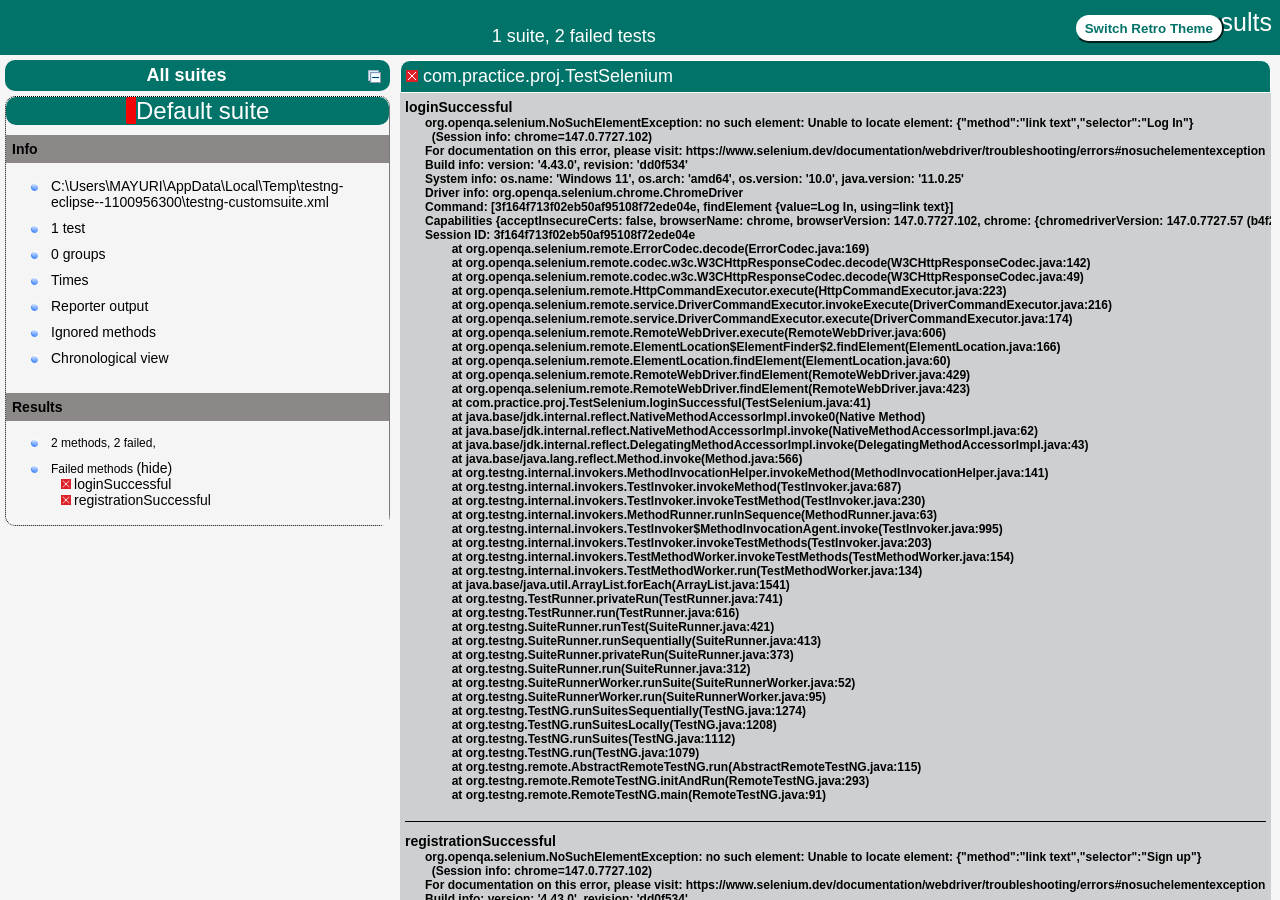
==== SeleniumPrac/test-output/index.html @ b0e1322b "first commit" ====
<!DOCTYPE html>

<html>
  <head>
  <meta charset='utf-8'>
  <title>TestNG reports</title>

    <link type="text/css" href="testng-reports1.css" rel="stylesheet" id="ultra" />
    <link type="text/css" href="testng-reports.css" rel="stylesheet" id="retro" disabled="false"/>
    <script type="text/javascript" src="jquery-3.6.0.min.js"></script>
    <script type="text/javascript" src="testng-reports.js"></script>
    <script type="text/javascript" src="https://www.google.com/jsapi"></script>
    <script type='text/javascript'>
      google.load('visualization', '1', {packages:['table']});
      google.setOnLoadCallback(drawTable);
      var suiteTableInitFunctions = new Array();
      var suiteTableData = new Array();
    </script>
    <!--
      <script type="text/javascript" src="jquery-ui/js/jquery-ui-1.8.16.custom.min.js"></script>
     -->
  </head>

  <body>    <div class="top-banner-root">
      <span class="top-banner-title-font">Test results</span>
      <button id="button" class="button">Switch Retro Theme</button> <!-- button -->
      <br/>
      <span class="top-banner-font-1">1 suite, 2 failed tests</span>
    </div> <!-- top-banner-root -->
    <div class="navigator-root">
      <div class="navigator-suite-header">
        <span>All suites</span>
        <a href="#" title="Collapse/expand all the suites" class="collapse-all-link">
          <img src="collapseall.gif" class="collapse-all-icon">
          </img> <!-- collapse-all-icon -->
        </a> <!-- collapse-all-link -->
      </div> <!-- navigator-suite-header -->
      <div class="suite">
        <div class="rounded-window">
          <div class="suite-header light-rounded-window-top">
            <a href="#" panel-name="suite-Default_suite" class="navigator-link">
              <span class="suite-name border-failed">Default suite</span>
            </a> <!-- navigator-link -->
          </div> <!-- suite-header light-rounded-window-top -->
          <div class="navigator-suite-content">
            <div class="suite-section-title">
              <span>Info</span>
            </div> <!-- suite-section-title -->
            <div class="suite-section-content">
              <ul>
                <li>
                  <a href="#" panel-name="test-xml-Default_suite" class="navigator-link ">
                    <span>C:\Users\MAYURI\AppData\Local\Temp\testng-eclipse--1100956300\testng-customsuite.xml</span>
                  </a> <!-- navigator-link  -->
                </li>
                <li>
                  <a href="#" panel-name="testlist-Default_suite" class="navigator-link ">
                    <span class="test-stats">1 test</span>
                  </a> <!-- navigator-link  -->
                </li>
                <li>
                  <a href="#" panel-name="group-Default_suite" class="navigator-link ">
                    <span>0 groups</span>
                  </a> <!-- navigator-link  -->
                </li>
                <li>
                  <a href="#" panel-name="times-Default_suite" class="navigator-link ">
                    <span>Times</span>
                  </a> <!-- navigator-link  -->
                </li>
                <li>
                  <a href="#" panel-name="reporter-Default_suite" class="navigator-link ">
                    <span>Reporter output</span>
                  </a> <!-- navigator-link  -->
                </li>
                <li>
                  <a href="#" panel-name="ignored-methods-Default_suite" class="navigator-link ">
                    <span>Ignored methods</span>
                  </a> <!-- navigator-link  -->
                </li>
                <li>
                  <a href="#" panel-name="chronological-Default_suite" class="navigator-link ">
                    <span>Chronological view</span>
                  </a> <!-- navigator-link  -->
                </li>
              </ul>
            </div> <!-- suite-section-content -->
            <div class="result-section">
              <div class="suite-section-title">
                <span>Results</span>
              </div> <!-- suite-section-title -->
              <div class="suite-section-content">
                <ul>
                  <li>
                    <span class="method-stats">2 methods, 2 failed,   </span>
                  </li>
                  <li>
                    <span class="method-list-title failed">Failed methods</span>
                    <span class="show-or-hide-methods failed">
                      <a href="#" panel-name="suite-Default_suite" class="hide-methods failed suite-Default_suite"> (hide)</a> <!-- hide-methods failed suite-Default_suite -->
                      <a href="#" panel-name="suite-Default_suite" class="show-methods failed suite-Default_suite"> (show)</a> <!-- show-methods failed suite-Default_suite -->
                    </span>
                    <div class="method-list-content failed suite-Default_suite">
                      <span>
                        <img src="failed.png" width="3%"/>
                        <a href="#" panel-name="suite-Default_suite" title="com.practice.proj.TestSelenium" class="method navigator-link" hash-for-method="loginSuccessful">loginSuccessful</a> <!-- method navigator-link -->
                      </span>
                      <br/>
                      <span>
                        <img src="failed.png" width="3%"/>
                        <a href="#" panel-name="suite-Default_suite" title="com.practice.proj.TestSelenium" class="method navigator-link" hash-for-method="registrationSuccessful">registrationSuccessful</a> <!-- method navigator-link -->
                      </span>
                      <br/>
                    </div> <!-- method-list-content failed suite-Default_suite -->
                  </li>
                </ul>
              </div> <!-- suite-section-content -->
            </div> <!-- result-section -->
          </div> <!-- navigator-suite-content -->
        </div> <!-- rounded-window -->
      </div> <!-- suite -->
    </div> <!-- navigator-root -->
    <div class="wrapper">
      <div class="main-panel-root">
        <div panel-name="suite-Default_suite" class="panel Default_suite">
          <div class="suite-Default_suite-class-failed">
            <div class="main-panel-header rounded-window-top">
              <img src="failed.png"/>
              <span class="class-name">com.practice.proj.TestSelenium</span>
            </div> <!-- main-panel-header rounded-window-top -->
            <div class="main-panel-content rounded-window-bottom">
              <div class="method">
                <div class="method-content">
                  <a name="loginSuccessful">
                  </a> <!-- loginSuccessful -->
                  <span class="method-name">loginSuccessful</span>
                  <div class="stack-trace">org.openqa.selenium.NoSuchElementException: no such element: Unable to locate element: {&quot;method&quot;:&quot;link text&quot;,&quot;selector&quot;:&quot;Log In&quot;}
  (Session info: chrome=147.0.7727.102)
For documentation on this error, please visit: https://www.selenium.dev/documentation/webdriver/troubleshooting/errors#nosuchelementexception
Build info: version: &apos;4.43.0&apos;, revision: &apos;dd0f534&apos;
System info: os.name: &apos;Windows 11&apos;, os.arch: &apos;amd64&apos;, os.version: &apos;10.0&apos;, java.version: &apos;11.0.25&apos;
Driver info: org.openqa.selenium.chrome.ChromeDriver
Command: [3f164f713f02eb50af95108f72ede04e, findElement {value=Log In, using=link text}]
Capabilities {acceptInsecureCerts: false, browserName: chrome, browserVersion: 147.0.7727.102, chrome: {chromedriverVersion: 147.0.7727.57 (b4f28b5637d0..., userDataDir: C:\Users\MAYURI\AppData\Loc...}, fedcm:accounts: true, goog:chromeOptions: {debuggerAddress: localhost:58045}, goog:processID: 27168, networkConnectionEnabled: false, pageLoadStrategy: normal, platformName: windows, proxy: Proxy(), se:cdp: ws://localhost:58045/devtoo..., se:cdpVersion: 147.0.7727.102, setWindowRect: true, strictFileInteractability: false, timeouts: {implicit: 0, pageLoad: 300000, script: 30000}, unhandledPromptBehavior: dismiss and notify, webauthn:extension:credBlob: true, webauthn:extension:largeBlob: true, webauthn:extension:minPinLength: true, webauthn:extension:prf: true, webauthn:virtualAuthenticators: true}
Session ID: 3f164f713f02eb50af95108f72ede04e
	at org.openqa.selenium.remote.ErrorCodec.decode(ErrorCodec.java:169)
	at org.openqa.selenium.remote.codec.w3c.W3CHttpResponseCodec.decode(W3CHttpResponseCodec.java:142)
	at org.openqa.selenium.remote.codec.w3c.W3CHttpResponseCodec.decode(W3CHttpResponseCodec.java:49)
	at org.openqa.selenium.remote.HttpCommandExecutor.execute(HttpCommandExecutor.java:223)
	at org.openqa.selenium.remote.service.DriverCommandExecutor.invokeExecute(DriverCommandExecutor.java:216)
	at org.openqa.selenium.remote.service.DriverCommandExecutor.execute(DriverCommandExecutor.java:174)
	at org.openqa.selenium.remote.RemoteWebDriver.execute(RemoteWebDriver.java:606)
	at org.openqa.selenium.remote.ElementLocation$ElementFinder$2.findElement(ElementLocation.java:166)
	at org.openqa.selenium.remote.ElementLocation.findElement(ElementLocation.java:60)
	at org.openqa.selenium.remote.RemoteWebDriver.findElement(RemoteWebDriver.java:429)
	at org.openqa.selenium.remote.RemoteWebDriver.findElement(RemoteWebDriver.java:423)
	at com.practice.proj.TestSelenium.loginSuccessful(TestSelenium.java:41)
	at java.base/jdk.internal.reflect.NativeMethodAccessorImpl.invoke0(Native Method)
	at java.base/jdk.internal.reflect.NativeMethodAccessorImpl.invoke(NativeMethodAccessorImpl.java:62)
	at java.base/jdk.internal.reflect.DelegatingMethodAccessorImpl.invoke(DelegatingMethodAccessorImpl.java:43)
	at java.base/java.lang.reflect.Method.invoke(Method.java:566)
	at org.testng.internal.invokers.MethodInvocationHelper.invokeMethod(MethodInvocationHelper.java:141)
	at org.testng.internal.invokers.TestInvoker.invokeMethod(TestInvoker.java:687)
	at org.testng.internal.invokers.TestInvoker.invokeTestMethod(TestInvoker.java:230)
	at org.testng.internal.invokers.MethodRunner.runInSequence(MethodRunner.java:63)
	at org.testng.internal.invokers.TestInvoker$MethodInvocationAgent.invoke(TestInvoker.java:995)
	at org.testng.internal.invokers.TestInvoker.invokeTestMethods(TestInvoker.java:203)
	at org.testng.internal.invokers.TestMethodWorker.invokeTestMethods(TestMethodWorker.java:154)
	at org.testng.internal.invokers.TestMethodWorker.run(TestMethodWorker.java:134)
	at java.base/java.util.ArrayList.forEach(ArrayList.java:1541)
	at org.testng.TestRunner.privateRun(TestRunner.java:741)
	at org.testng.TestRunner.run(TestRunner.java:616)
	at org.testng.SuiteRunner.runTest(SuiteRunner.java:421)
	at org.testng.SuiteRunner.runSequentially(SuiteRunner.java:413)
	at org.testng.SuiteRunner.privateRun(SuiteRunner.java:373)
	at org.testng.SuiteRunner.run(SuiteRunner.java:312)
	at org.testng.SuiteRunnerWorker.runSuite(SuiteRunnerWorker.java:52)
	at org.testng.SuiteRunnerWorker.run(SuiteRunnerWorker.java:95)
	at org.testng.TestNG.runSuitesSequentially(TestNG.java:1274)
	at org.testng.TestNG.runSuitesLocally(TestNG.java:1208)
	at org.testng.TestNG.runSuites(TestNG.java:1112)
	at org.testng.TestNG.run(TestNG.java:1079)
	at org.testng.remote.AbstractRemoteTestNG.run(AbstractRemoteTestNG.java:115)
	at org.testng.remote.RemoteTestNG.initAndRun(RemoteTestNG.java:293)
	at org.testng.remote.RemoteTestNG.main(RemoteTestNG.java:91)

</div> <!-- stack-trace -->
                </div> <!-- method-content -->
              </div> <!-- method -->
              <div class="method">
                <div class="method-content">
                  <a name="registrationSuccessful">
                  </a> <!-- registrationSuccessful -->
                  <span class="method-name">registrationSuccessful</span>
                  <div class="stack-trace">org.openqa.selenium.NoSuchElementException: no such element: Unable to locate element: {&quot;method&quot;:&quot;link text&quot;,&quot;selector&quot;:&quot;Sign up&quot;}
  (Session info: chrome=147.0.7727.102)
For documentation on this error, please visit: https://www.selenium.dev/documentation/webdriver/troubleshooting/errors#nosuchelementexception
Build info: version: &apos;4.43.0&apos;, revision: &apos;dd0f534&apos;
System info: os.name: &apos;Windows 11&apos;, os.arch: &apos;amd64&apos;, os.version: &apos;10.0&apos;, java.version: &apos;11.0.25&apos;
Driver info: org.openqa.selenium.chrome.ChromeDriver
Command: [3f164f713f02eb50af95108f72ede04e, findElement {value=Sign up, using=link text}]
Capabilities {acceptInsecureCerts: false, browserName: chrome, browserVersion: 147.0.7727.102, chrome: {chromedriverVersion: 147.0.7727.57 (b4f28b5637d0..., userDataDir: C:\Users\MAYURI\AppData\Loc...}, fedcm:accounts: true, goog:chromeOptions: {debuggerAddress: localhost:58045}, goog:processID: 27168, networkConnectionEnabled: false, pageLoadStrategy: normal, platformName: windows, proxy: Proxy(), se:cdp: ws://localhost:58045/devtoo..., se:cdpVersion: 147.0.7727.102, setWindowRect: true, strictFileInteractability: false, timeouts: {implicit: 0, pageLoad: 300000, script: 30000}, unhandledPromptBehavior: dismiss and notify, webauthn:extension:credBlob: true, webauthn:extension:largeBlob: true, webauthn:extension:minPinLength: true, webauthn:extension:prf: true, webauthn:virtualAuthenticators: true}
Session ID: 3f164f713f02eb50af95108f72ede04e
	at org.openqa.selenium.remote.ErrorCodec.decode(ErrorCodec.java:169)
	at org.openqa.selenium.remote.codec.w3c.W3CHttpResponseCodec.decode(W3CHttpResponseCodec.java:142)
	at org.openqa.selenium.remote.codec.w3c.W3CHttpResponseCodec.decode(W3CHttpResponseCodec.java:49)
	at org.openqa.selenium.remote.HttpCommandExecutor.execute(HttpCommandExecutor.java:223)
	at org.openqa.selenium.remote.service.DriverCommandExecutor.invokeExecute(DriverCommandExecutor.java:216)
	at org.openqa.selenium.remote.service.DriverCommandExecutor.execute(DriverCommandExecutor.java:174)
	at org.openqa.selenium.remote.RemoteWebDriver.execute(RemoteWebDriver.java:606)
	at org.openqa.selenium.remote.ElementLocation$ElementFinder$2.findElement(ElementLocation.java:166)
	at org.openqa.selenium.remote.ElementLocation.findElement(ElementLocation.java:60)
	at org.openqa.selenium.remote.RemoteWebDriver.findElement(RemoteWebDriver.java:429)
	at org.openqa.selenium.remote.RemoteWebDriver.findElement(RemoteWebDriver.java:423)
	at com.practice.proj.TestSelenium.registrationSuccessful(TestSelenium.java:32)
	at java.base/jdk.internal.reflect.NativeMethodAccessorImpl.invoke0(Native Method)
	at java.base/jdk.internal.reflect.NativeMethodAccessorImpl.invoke(NativeMethodAccessorImpl.java:62)
	at java.base/jdk.internal.reflect.DelegatingMethodAccessorImpl.invoke(DelegatingMethodAccessorImpl.java:43)
	at java.base/java.lang.reflect.Method.invoke(Method.java:566)
	at org.testng.internal.invokers.MethodInvocationHelper.invokeMethod(MethodInvocationHelper.java:141)
	at org.testng.internal.invokers.TestInvoker.invokeMethod(TestInvoker.java:687)
	at org.testng.internal.invokers.TestInvoker.invokeTestMethod(TestInvoker.java:230)
	at org.testng.internal.invokers.MethodRunner.runInSequence(MethodRunner.java:63)
	at org.testng.internal.invokers.TestInvoker$MethodInvocationAgent.invoke(TestInvoker.java:995)
	at org.testng.internal.invokers.TestInvoker.invokeTestMethods(TestInvoker.java:203)
	at org.testng.internal.invokers.TestMethodWorker.invokeTestMethods(TestMethodWorker.java:154)
	at org.testng.internal.invokers.TestMethodWorker.run(TestMethodWorker.java:134)
	at java.base/java.util.ArrayList.forEach(ArrayList.java:1541)
	at org.testng.TestRunner.privateRun(TestRunner.java:741)
	at org.testng.TestRunner.run(TestRunner.java:616)
	at org.testng.SuiteRunner.runTest(SuiteRunner.java:421)
	at org.testng.SuiteRunner.runSequentially(SuiteRunner.java:413)
	at org.testng.SuiteRunner.privateRun(SuiteRunner.java:373)
	at org.testng.SuiteRunner.run(SuiteRunner.java:312)
	at org.testng.SuiteRunnerWorker.runSuite(SuiteRunnerWorker.java:52)
	at org.testng.SuiteRunnerWorker.run(SuiteRunnerWorker.java:95)
	at org.testng.TestNG.runSuitesSequentially(TestNG.java:1274)
	at org.testng.TestNG.runSuitesLocally(TestNG.java:1208)
	at org.testng.TestNG.runSuites(TestNG.java:1112)
	at org.testng.TestNG.run(TestNG.java:1079)
	at org.testng.remote.AbstractRemoteTestNG.run(AbstractRemoteTestNG.java:115)
	at org.testng.remote.RemoteTestNG.initAndRun(RemoteTestNG.java:293)
	at org.testng.remote.RemoteTestNG.main(RemoteTestNG.java:91)

</div> <!-- stack-trace -->
                </div> <!-- method-content -->
              </div> <!-- method -->
            </div> <!-- main-panel-content rounded-window-bottom -->
          </div> <!-- suite-Default_suite-class-failed -->
        </div> <!-- panel Default_suite -->
        <div panel-name="test-xml-Default_suite" class="panel">
          <div class="main-panel-header rounded-window-top">
            <span class="header-content">C:\Users\MAYURI\AppData\Local\Temp\testng-eclipse--1100956300\testng-customsuite.xml</span>
          </div> <!-- main-panel-header rounded-window-top -->
          <div class="main-panel-content rounded-window-bottom">
            <pre>
&lt;?xml version=&quot;1.0&quot; encoding=&quot;UTF-8&quot;?&gt;
&lt;!DOCTYPE suite SYSTEM &quot;https://testng.org/testng-1.0.dtd&quot;&gt;
&lt;suite name=&quot;Default suite&quot; guice-stage=&quot;DEVELOPMENT&quot;&gt;
  &lt;test thread-count=&quot;5&quot; name=&quot;Default test&quot; verbose=&quot;2&quot;&gt;
    &lt;classes&gt;
      &lt;class name=&quot;com.practice.proj.TestSelenium&quot;/&gt;
    &lt;/classes&gt;
  &lt;/test&gt; &lt;!-- Default test --&gt;
&lt;/suite&gt; &lt;!-- Default suite --&gt;
            </pre>
          </div> <!-- main-panel-content rounded-window-bottom -->
        </div> <!-- panel -->
        <div panel-name="testlist-Default_suite" class="panel">
          <div class="main-panel-header rounded-window-top">
            <span class="header-content">Tests for Default suite</span>
          </div> <!-- main-panel-header rounded-window-top -->
          <div class="main-panel-content rounded-window-bottom">
            <ul>
              <li>
                <span class="test-name">Default test (1 class)</span>
              </li>
            </ul>
          </div> <!-- main-panel-content rounded-window-bottom -->
        </div> <!-- panel -->
        <div panel-name="group-Default_suite" class="panel">
          <div class="main-panel-header rounded-window-top">
            <span class="header-content">Groups for Default suite</span>
          </div> <!-- main-panel-header rounded-window-top -->
          <div class="main-panel-content rounded-window-bottom">
          </div> <!-- main-panel-content rounded-window-bottom -->
        </div> <!-- panel -->
        <div panel-name="times-Default_suite" class="panel">
          <div class="main-panel-header rounded-window-top">
            <span class="header-content">Times for Default suite</span>
          </div> <!-- main-panel-header rounded-window-top -->
          <div class="main-panel-content rounded-window-bottom">
            <div class="times-div">
              <script type="text/javascript">
suiteTableInitFunctions.push('tableData_Default_suite');
function tableData_Default_suite() {
var data = new google.visualization.DataTable();
data.addColumn('number', 'Number');
data.addColumn('string', 'Method');
data.addColumn('string', 'Class');
data.addColumn('number', 'Time (ms)');
data.addRows(2);
data.setCell(0, 0, 0)
data.setCell(0, 1, 'registrationSuccessful')
data.setCell(0, 2, 'com.practice.proj.TestSelenium')
data.setCell(0, 3, 436);
data.setCell(1, 0, 1)
data.setCell(1, 1, 'loginSuccessful')
data.setCell(1, 2, 'com.practice.proj.TestSelenium')
data.setCell(1, 3, 45);
window.suiteTableData['Default_suite']= { tableData: data, tableDiv: 'times-div-Default_suite'}
return data;
}
              </script>
              <span class="suite-total-time">Total running time: 481 ms</span>
              <div id="times-div-Default_suite">
              </div> <!-- times-div-Default_suite -->
            </div> <!-- times-div -->
          </div> <!-- main-panel-content rounded-window-bottom -->
        </div> <!-- panel -->
        <div panel-name="reporter-Default_suite" class="panel">
          <div class="main-panel-header rounded-window-top">
            <span class="header-content">Reporter output for Default suite</span>
          </div> <!-- main-panel-header rounded-window-top -->
          <div class="main-panel-content rounded-window-bottom">
          </div> <!-- main-panel-content rounded-window-bottom -->
        </div> <!-- panel -->
        <div panel-name="ignored-methods-Default_suite" class="panel">
          <div class="main-panel-header rounded-window-top">
            <span class="header-content">0 ignored methods</span>
          </div> <!-- main-panel-header rounded-window-top -->
          <div class="main-panel-content rounded-window-bottom">
          </div> <!-- main-panel-content rounded-window-bottom -->
        </div> <!-- panel -->
        <div panel-name="chronological-Default_suite" class="panel">
          <div class="main-panel-header rounded-window-top">
            <span class="header-content">Methods in chronological order</span>
          </div> <!-- main-panel-header rounded-window-top -->
          <div class="main-panel-content rounded-window-bottom">
            <div class="chronological-class">
              <div class="chronological-class-name">com.practice.proj.TestSelenium</div> <!-- chronological-class-name -->
              <div class="configuration-class before">
                <span class="method-name">setUp</span>
                <span class="method-start">0 ms</span>
              </div> <!-- configuration-class before -->
              <div class="test-method">
                <img src="failed.png">
                </img>
                <span class="method-name">registrationSuccessful</span>
                <span class="method-start">36236 ms</span>
              </div> <!-- test-method -->
              <div class="test-method">
                <img src="failed.png">
                </img>
                <span class="method-name">loginSuccessful</span>
                <span class="method-start">36694 ms</span>
              </div> <!-- test-method -->
              <div class="configuration-class after">
                <span class="method-name">closeMethod</span>
                <span class="method-start">36755 ms</span>
              </div> <!-- configuration-class after -->
          </div> <!-- main-panel-content rounded-window-bottom -->
        </div> <!-- panel -->
      </div> <!-- main-panel-root -->
    </div> <!-- wrapper -->
  </body>
<script type="text/javascript" src="testng-reports2.js"></script>
</html>
---- SeleniumPrac/test-output/testng-reports1.css ----
body {
    background-color: whitesmoke;
    margin: 0 0 5px 5px;
}
ul {
     margin-top: 10px;
     margin-left:-10px;
}
 li {
     font-family: "Helvetica Neue", Helvetica, Arial, sans-serif;
     padding:5px 5px;
 }
 a {
     text-decoration: none;
     color: black;
     font-size: 14px;
 }

 a:hover {
    color:black ;
    text-decoration: underline;
 }

 .navigator-selected {
     /* #ffa500; Mouse hover color after click Orange.*/
     background:#027368
 }

 .wrapper {
     position: absolute;
     top: 60px;
     bottom: 0;
     left: 400px;
     right: 0;
     margin-right:9px;
     overflow: auto;/*imortant*/
 }

 .navigator-root {
     position: absolute;
     top: 60px;
     bottom: 0;
     left: 0;
     width: 400px;
     overflow-y: auto;/*important*/
 }

 .suite {
     margin: -5px 10px 10px 5px;
     background-color: whitesmoke ;/*Colour of the left bside box*/
 }

 .suite-name {
     font-size: 24px;
     font-family: "Helvetica Neue", Helvetica, Arial, sans-serif;/*All TEST SUITE*/
     color: white;
 }

 .main-panel-header {
     padding: 5px;
     background-color: #027368; /*afeeee*/;
     font-family: "Helvetica Neue", Helvetica, Arial, sans-serif;
     color:white;
     font-size: 18px;
 }

 .main-panel-content {
     padding: 5px;
     margin-bottom: 10px;
     background-color: #CCD0D1; /*d0ffff*/; /*Belongs to backGround of rightSide boxes*/
 }

 .rounded-window {
     border-style: dotted;
     border-width: 1px;/*Border of left Side box*/
     background-color: whitesmoke;
     border-radius: 10px;
 }

 .rounded-window-top {
     border-top-right-radius: 10px 10px;
     border-top-left-radius: 10px 10px;
     border-style: solid;
     border-width: 1px;
     overflow: auto;/*Top of RightSide box*/
 }

 .light-rounded-window-top {
     background-color: #027368;
     padding-left:120px;
     border-radius: 10px;

 }

 .rounded-window-bottom {
     border-bottom-right-radius: 10px 10px;
     border-bottom-left-radius: 10px 10px;
     overflow: auto;/*Bottom of rightSide box*/
 }

 .method-name {
     font-size: 14px;
     font-family: "Helvetica Neue", Helvetica, Arial, sans-serif;
     font-weight: bold;
 }

 .method-content {
     border-style: solid;
     border-width: 0 0 1px 0;
     margin-bottom: 10px;
     padding-bottom: 5px;
     width: 100%;
 }

 .parameters {
     font-size: 14px;
     font-family: "Helvetica Neue", Helvetica, Arial, sans-serif;
 }

 .stack-trace {
     white-space: pre;
     font-family: "Helvetica Neue", Helvetica, Arial, sans-serif;
     font-size: 12px;
     font-weight: bold;
     margin-top: 0;
     margin-left: 20px; /*Error Stack Trace Message*/
 }

 .testng-xml {
    font-family: "Helvetica Neue", Helvetica, Arial, sans-serif;
 }

 .method-list-content {
     margin-left: 10px;
 }

 .navigator-suite-content {
     margin-left: 10px;
     font: 12px 'Lucida Grande';
 }

 .suite-section-title {
     font-family: "Helvetica Neue", Helvetica, Arial, sans-serif;
     font-size: 14px;
     font-weight:bold;
     background-color: #8C8887;
     margin-left: -10px;
     margin-top:10px;
     padding:6px;
 }

 .suite-section-content {
     list-style-image: url(bullet_point.png);
     background-color: whitesmoke;
     font-family: "Helvetica Neue", Helvetica, Arial, sans-serif;
     overflow: hidden;
 }

 .top-banner-root {
     position: absolute;
     top: 0;
     height: 45px;
     left: 0;
     right: 0;
     padding: 5px;
     margin: 0 0 5px 0;
     background-color: #027368;
     font-family: "Helvetica Neue", Helvetica, Arial, sans-serif;
     font-size: 18px;
     color: #fff;
     text-align: center;/*Belongs to the Top of Report*//*Status: - Completed*/
 }

 .top-banner-title-font {
     font-size: 25px;
     font-family: "Helvetica Neue", Helvetica, Arial, sans-serif;
     padding: 3px;
     float: right;
 }

 .test-name {
     font-family: "Helvetica Neue", Helvetica, Arial, sans-serif;
     font-size: 16px;
 }

 .suite-icon {
     padding: 5px;
     float: right;
     height: 20px;
 }

 .test-group {
     font: 20px 'Lucida Grande';
     margin: 5px 5px 10px 5px;
     border-width: 0 0 1px 0;
     border-style: solid;
     padding: 5px;
 }

 .test-group-name {
     font-weight: bold;
 }

 .method-in-group {
     font-size: 16px;
     margin-left: 80px;
 }

 table.google-visualization-table-table {
     width: 100%;
 }

 .reporter-method-name {
     font-size: 14px;
     font-family: "Helvetica Neue", Helvetica, Arial, sans-serif;
 }

 .reporter-method-output-div {
     padding: 5px;
     margin: 0 0 5px 20px;
     font-size: 12px;
     font-family: "Helvetica Neue", Helvetica, Arial, sans-serif;
     border-width: 0 0 0 1px;
     border-style: solid;
 }

 .ignored-class-div {
     font-size: 14px;
     font-family: "Helvetica Neue", Helvetica, Arial, sans-serif;
 }

 .ignored-methods-div {
     padding: 5px;
     margin: 0 0 5px 20px;
     font-size: 12px;
     font-family: "Helvetica Neue", Helvetica, Arial, sans-serif;
     border-width: 0 0 0 1px;
     border-style: solid;
 }

 .border-failed {
    border-radius:2px;
     border-style: solid;
     border-width: 0 0 0 10px;
     border-color: #F20505;
 }

 .border-skipped {
     border-radius:2px;
     border-style: solid;
     border-width: 0 0 0 10px;
     border-color: #F2BE22;
 }

 .border-passed {
     border-radius:2px;
     border-style: solid;
     border-width: 0 0 0 10px;
     border-color: #038C73;
 }

 .times-div {
     text-align: center;
     padding: 5px;
 }

 .suite-total-time {
     font: 16px 'Lucida Grande';
 }

 .configuration-suite {
     margin-left: 20px;
 }

 .configuration-test {
     margin-left: 40px;
 }

 .configuration-class {
     margin-left: 60px;
 }

 .configuration-method {
     margin-left: 80px;
 }

 .test-method {
     margin-left: 100px;
 }

 .chronological-class {
     background-color: #CCD0D1;
     border-width: 0 0 1px 1px;/*Chronological*/
 }

 .method-start {
     float: right;
 }

 .chronological-class-name {
     padding: 0 0 0 5px;
     margin-top:5px;
     font-family: "Helvetica Neue", Helvetica, Arial, sans-serif;
     color: #008;
 }

 .after, .before, .test-method {
     font-family: "Helvetica Neue", Helvetica, Arial, sans-serif;
     font-size: 14px;
     margin-top:5px;
 }

 .navigator-suite-header {
     font-size: 18px;
     margin: 0px 10px 10px 5px;
     padding: 5px;
     border-radius: 10px;
     background-color: #027368;
     color: white;
     font-weight:bold;
     font-family: "Helvetica Neue", Helvetica, Arial, sans-serif;
     text-align: center; /*All Suites on top of left box*//*Status: -Completed*/
 }

 .collapse-all-icon {
     padding: 3px;
     float: right;
 }
 .button{
    position: absolute;
    margin-left:500px;
    margin-top:8px;
    background-color: white;
    color:#027368;
    font-family: "Helvetica Neue", Helvetica, Arial, sans-serif;
    font-weight:bold;
    border-color:#027368;
    border-radius:25px;
    cursor: pointer;
    height:30px;
    width:150px;
    outline: none;
}
/*Author: - Akhil Gullapalli*/
---- SeleniumPrac/test-output/testng-reports.css ----
body {
    margin: 0 0 5px 5px;
}

ul {
    margin: 0;
}

li {
    list-style-type: none;
}

a {
    text-decoration: none;
}

a:hover {
    text-decoration: underline;
}

.navigator-selected {
    background: #ffa500;
}

.wrapper {
    position: absolute;
    top: 60px;
    bottom: 0;
    left: 400px;
    right: 0;
    overflow: auto;
}

.navigator-root {
    position: absolute;
    top: 60px;
    bottom: 0;
    left: 0;
    width: 400px;
    overflow-y: auto;
}

.suite {
    margin: 0 10px 10px 0;
    background-color: #fff8dc;
}

.suite-name {
    padding-left: 10px;
    font-size: 25px;
    font-family: Times, sans-serif;
}

.main-panel-header {
    padding: 5px;
    background-color: #9FB4D9; /*afeeee*/;
    font-family: monospace;
    font-size: 18px;
}

.main-panel-content {
    padding: 5px;
    margin-bottom: 10px;
    background-color: #DEE8FC; /*d0ffff*/;
}

.rounded-window {
    border-radius: 10px;
    border-style: solid;
    border-width: 1px;
}

.rounded-window-top {
    border-top-right-radius: 10px 10px;
    border-top-left-radius: 10px 10px;
    border-style: solid;
    border-width: 1px;
    overflow: auto;
}

.light-rounded-window-top {
    border-top-right-radius: 10px 10px;
    border-top-left-radius: 10px 10px;
}

.rounded-window-bottom {
    border-style: solid;
    border-width: 0 1px 1px 1px;
    border-bottom-right-radius: 10px 10px;
    border-bottom-left-radius: 10px 10px;
    overflow: auto;
}

.method-name {
    font-size: 12px;
    font-family: monospace;
}

.method-content {
    border-style: solid;
    border-width: 0 0 1px 0;
    margin-bottom: 10px;
    padding-bottom: 5px;
    width: 80%;
}

.parameters {
    font-size: 14px;
    font-family: monospace;
}

.stack-trace {
    white-space: pre;
    font-family: monospace;
    font-size: 12px;
    font-weight: bold;
    margin-top: 0;
    margin-left: 20px;
}

.testng-xml {
    font-family: monospace;
}

.method-list-content {
    margin-left: 10px;
}

.navigator-suite-content {
    margin-left: 10px;
    font: 12px 'Lucida Grande';
}

.suite-section-title {
    margin-top: 10px;
    width: 80%;
    border-style: solid;
    border-width: 1px 0 0 0;
    font-family: Times, sans-serif;
    font-size: 18px;
    font-weight: bold;
}

.suite-section-content {
    list-style-image: url(bullet_point.png);
}

.top-banner-root {
    position: absolute;
    top: 0;
    height: 45px;
    left: 0;
    right: 0;
    padding: 5px;
    margin: 0 0 5px 0;
    background-color: #0066ff;
    font-family: Times, sans-serif;
    color: #fff;
    text-align: center;
}
.button{
    position: absolute;
    margin-left:500px;
    margin-top:8px;
    background-color: white;
    color:#0066ff;
    font-family: "Helvetica Neue", Helvetica, Arial, sans-serif;
    font-weight:bold;
    border-color:#0066ff ;
    border-radius:25px;
    cursor: pointer;
    height:30px;
    width:150px;
    outline:none;

}

.top-banner-title-font {
    font-size: 25px;
}

.test-name {
    font-family: 'Lucida Grande', sans-serif;
    font-size: 16px;
}

.suite-icon {
    padding: 5px;
    float: right;
    height: 20px;
}

.test-group {
    font: 20px 'Lucida Grande';
    margin: 5px 5px 10px 5px;
    border-width: 0 0 1px 0;
    border-style: solid;
    padding: 5px;
}

.test-group-name {
    font-weight: bold;
}

.method-in-group {
    font-size: 16px;
    margin-left: 80px;
}

table.google-visualization-table-table {
    width: 100%;
}

.reporter-method-name {
    font-size: 14px;
    font-family: monospace;
}

.reporter-method-output-div {
    padding: 5px;
    margin: 0 0 5px 20px;
    font-size: 12px;
    font-family: monospace;
    border-width: 0 0 0 1px;
    border-style: solid;
}

.ignored-class-div {
    font-size: 14px;
    font-family: monospace;
}

.ignored-methods-div {
    padding: 5px;
    margin: 0 0 5px 20px;
    font-size: 12px;
    font-family: monospace;
    border-width: 0 0 0 1px;
    border-style: solid;
}

.border-failed {
    border-top-left-radius: 10px 10px;
    border-bottom-left-radius: 10px 10px;
    border-style: solid;
    border-width: 0 0 0 10px;
    border-color: #f00;
}

.border-skipped {
    border-top-left-radius: 10px 10px;
    border-bottom-left-radius: 10px 10px;
    border-style: solid;
    border-width: 0 0 0 10px;
    border-color: #edc600;
}

.border-passed {
    border-top-left-radius: 10px 10px;
    border-bottom-left-radius: 10px 10px;
    border-style: solid;
    border-width: 0 0 0 10px;
    border-color: #19f52d;
}

.times-div {
    text-align: center;
    padding: 5px;
}

.suite-total-time {
    font: 16px 'Lucida Grande';
}

.configuration-suite {
    margin-left: 20px;
}

.configuration-test {
    margin-left: 40px;
}

.configuration-class {
    margin-left: 60px;
}

.configuration-method {
    margin-left: 80px;
}

.test-method {
    margin-left: 100px;
}

.chronological-class {
    background-color: skyblue;
    border-style: solid;
    border-width: 0 0 1px 1px;
}

.method-start {
    float: right;
}

.chronological-class-name {
    padding: 0 0 0 5px;
    color: #008;
}

.after, .before, .test-method {
    font-family: monospace;
    font-size: 14px;
}

.navigator-suite-header {
    font-size: 22px;
    margin: 0 10px 5px 0;
    background-color: #deb887;
    text-align: center;
}

.collapse-all-icon {
    padding: 5px;
    float: right;
}
/*retro Theme*/
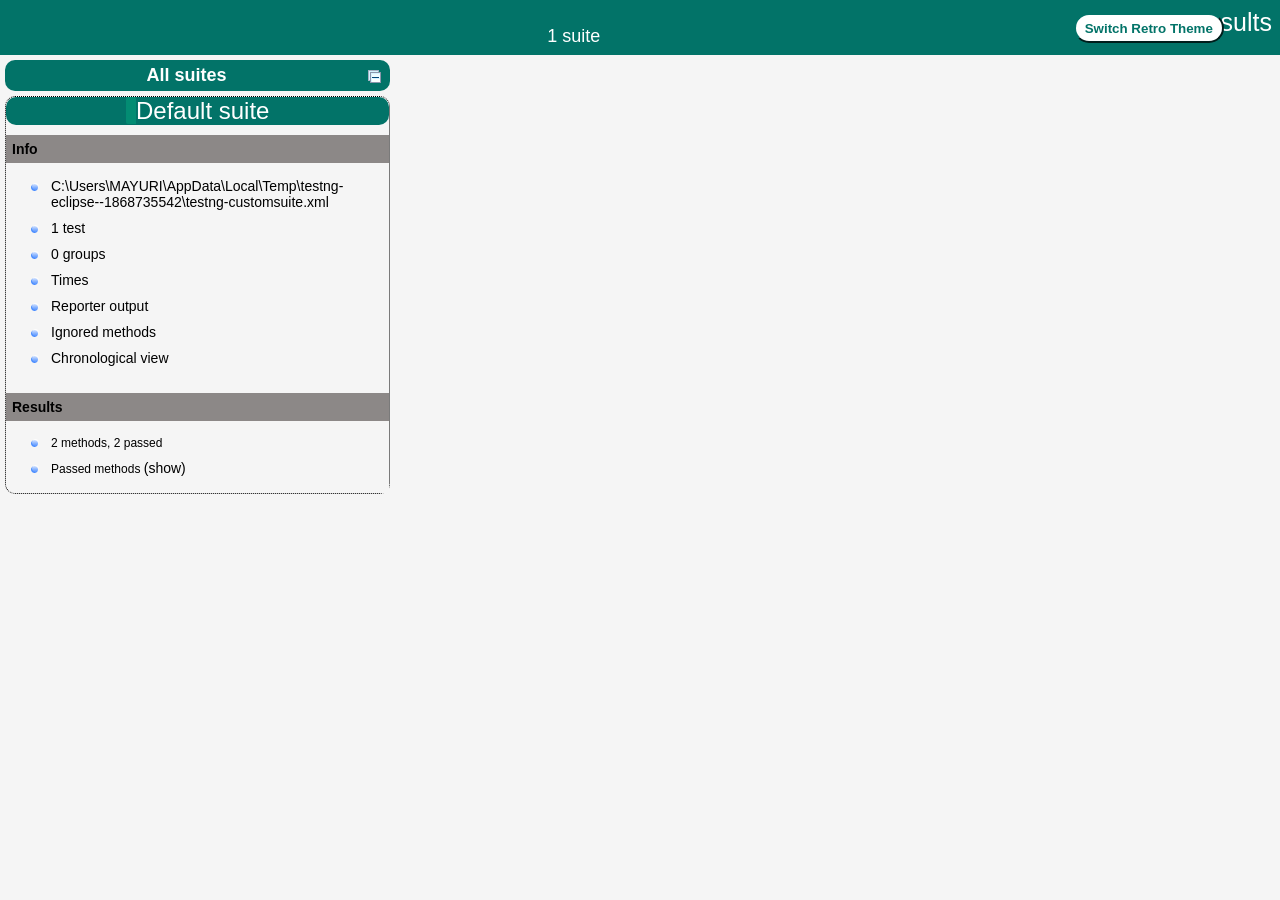
==== commit 77de6a29: "second commit" ====
--- a/SeleniumPrac/test-output/index.html
+++ b/SeleniumPrac/test-output/index.html
@@ -25,7 +25,7 @@
       <span class="top-banner-title-font">Test results</span>
       <button id="button" class="button">Switch Retro Theme</button> <!-- button -->
       <br/>
-      <span class="top-banner-font-1">1 suite, 2 failed tests</span>
+      <span class="top-banner-font-1">1 suite</span>
     </div> <!-- top-banner-root -->
     <div class="navigator-root">
       <div class="navigator-suite-header">
@@ -39,7 +39,7 @@
         <div class="rounded-window">
           <div class="suite-header light-rounded-window-top">
             <a href="#" panel-name="suite-Default_suite" class="navigator-link">
-              <span class="suite-name border-failed">Default suite</span>
+              <span class="suite-name border-passed">Default suite</span>
             </a> <!-- navigator-link -->
           </div> <!-- suite-header light-rounded-window-top -->
           <div class="navigator-suite-content">
@@ -50,7 +50,7 @@
               <ul>
                 <li>
                   <a href="#" panel-name="test-xml-Default_suite" class="navigator-link ">
-                    <span>C:\Users\MAYURI\AppData\Local\Temp\testng-eclipse--1100956300\testng-customsuite.xml</span>
+                    <span>C:\Users\MAYURI\AppData\Local\Temp\testng-eclipse--1868735542\testng-customsuite.xml</span>
                   </a> <!-- navigator-link  -->
                 </li>
                 <li>
@@ -92,26 +92,26 @@
               <div class="suite-section-content">
                 <ul>
                   <li>
-                    <span class="method-stats">2 methods, 2 failed,   </span>
+                    <span class="method-stats">2 methods,   2 passed</span>
                   </li>
                   <li>
-                    <span class="method-list-title failed">Failed methods</span>
-                    <span class="show-or-hide-methods failed">
-                      <a href="#" panel-name="suite-Default_suite" class="hide-methods failed suite-Default_suite"> (hide)</a> <!-- hide-methods failed suite-Default_suite -->
-                      <a href="#" panel-name="suite-Default_suite" class="show-methods failed suite-Default_suite"> (show)</a> <!-- show-methods failed suite-Default_suite -->
+                    <span class="method-list-title passed">Passed methods</span>
+                    <span class="show-or-hide-methods passed">
+                      <a href="#" panel-name="suite-Default_suite" class="hide-methods passed suite-Default_suite"> (hide)</a> <!-- hide-methods passed suite-Default_suite -->
+                      <a href="#" panel-name="suite-Default_suite" class="show-methods passed suite-Default_suite"> (show)</a> <!-- show-methods passed suite-Default_suite -->
                     </span>
-                    <div class="method-list-content failed suite-Default_suite">
+                    <div class="method-list-content passed suite-Default_suite">
                       <span>
-                        <img src="failed.png" width="3%"/>
+                        <img src="passed.png" width="3%"/>
                         <a href="#" panel-name="suite-Default_suite" title="com.practice.proj.TestSelenium" class="method navigator-link" hash-for-method="loginSuccessful">loginSuccessful</a> <!-- method navigator-link -->
                       </span>
                       <br/>
                       <span>
-                        <img src="failed.png" width="3%"/>
+                        <img src="passed.png" width="3%"/>
                         <a href="#" panel-name="suite-Default_suite" title="com.practice.proj.TestSelenium" class="method navigator-link" hash-for-method="registrationSuccessful">registrationSuccessful</a> <!-- method navigator-link -->
                       </span>
                       <br/>
-                    </div> <!-- method-list-content failed suite-Default_suite -->
+                    </div> <!-- method-list-content passed suite-Default_suite -->
                   </li>
                 </ul>
               </div> <!-- suite-section-content -->
@@ -123,9 +123,9 @@
     <div class="wrapper">
       <div class="main-panel-root">
         <div panel-name="suite-Default_suite" class="panel Default_suite">
-          <div class="suite-Default_suite-class-failed">
+          <div class="suite-Default_suite-class-passed">
             <div class="main-panel-header rounded-window-top">
-              <img src="failed.png"/>
+              <img src="passed.png"/>
               <span class="class-name">com.practice.proj.TestSelenium</span>
             </div> <!-- main-panel-header rounded-window-top -->
             <div class="main-panel-content rounded-window-bottom">
@@ -134,57 +134,6 @@
                   <a name="loginSuccessful">
                   </a> <!-- loginSuccessful -->
                   <span class="method-name">loginSuccessful</span>
-                  <div class="stack-trace">org.openqa.selenium.NoSuchElementException: no such element: Unable to locate element: {&quot;method&quot;:&quot;link text&quot;,&quot;selector&quot;:&quot;Log In&quot;}
-  (Session info: chrome=147.0.7727.102)
-For documentation on this error, please visit: https://www.selenium.dev/documentation/webdriver/troubleshooting/errors#nosuchelementexception
-Build info: version: &apos;4.43.0&apos;, revision: &apos;dd0f534&apos;
-System info: os.name: &apos;Windows 11&apos;, os.arch: &apos;amd64&apos;, os.version: &apos;10.0&apos;, java.version: &apos;11.0.25&apos;
-Driver info: org.openqa.selenium.chrome.ChromeDriver
-Command: [3f164f713f02eb50af95108f72ede04e, findElement {value=Log In, using=link text}]
-Capabilities {acceptInsecureCerts: false, browserName: chrome, browserVersion: 147.0.7727.102, chrome: {chromedriverVersion: 147.0.7727.57 (b4f28b5637d0..., userDataDir: C:\Users\MAYURI\AppData\Loc...}, fedcm:accounts: true, goog:chromeOptions: {debuggerAddress: localhost:58045}, goog:processID: 27168, networkConnectionEnabled: false, pageLoadStrategy: normal, platformName: windows, proxy: Proxy(), se:cdp: ws://localhost:58045/devtoo..., se:cdpVersion: 147.0.7727.102, setWindowRect: true, strictFileInteractability: false, timeouts: {implicit: 0, pageLoad: 300000, script: 30000}, unhandledPromptBehavior: dismiss and notify, webauthn:extension:credBlob: true, webauthn:extension:largeBlob: true, webauthn:extension:minPinLength: true, webauthn:extension:prf: true, webauthn:virtualAuthenticators: true}
-Session ID: 3f164f713f02eb50af95108f72ede04e
-	at org.openqa.selenium.remote.ErrorCodec.decode(ErrorCodec.java:169)
-	at org.openqa.selenium.remote.codec.w3c.W3CHttpResponseCodec.decode(W3CHttpResponseCodec.java:142)
-	at org.openqa.selenium.remote.codec.w3c.W3CHttpResponseCodec.decode(W3CHttpResponseCodec.java:49)
-	at org.openqa.selenium.remote.HttpCommandExecutor.execute(HttpCommandExecutor.java:223)
-	at org.openqa.selenium.remote.service.DriverCommandExecutor.invokeExecute(DriverCommandExecutor.java:216)
-	at org.openqa.selenium.remote.service.DriverCommandExecutor.execute(DriverCommandExecutor.java:174)
-	at org.openqa.selenium.remote.RemoteWebDriver.execute(RemoteWebDriver.java:606)
-	at org.openqa.selenium.remote.ElementLocation$ElementFinder$2.findElement(ElementLocation.java:166)
-	at org.openqa.selenium.remote.ElementLocation.findElement(ElementLocation.java:60)
-	at org.openqa.selenium.remote.RemoteWebDriver.findElement(RemoteWebDriver.java:429)
-	at org.openqa.selenium.remote.RemoteWebDriver.findElement(RemoteWebDriver.java:423)
-	at com.practice.proj.TestSelenium.loginSuccessful(TestSelenium.java:41)
-	at java.base/jdk.internal.reflect.NativeMethodAccessorImpl.invoke0(Native Method)
-	at java.base/jdk.internal.reflect.NativeMethodAccessorImpl.invoke(NativeMethodAccessorImpl.java:62)
-	at java.base/jdk.internal.reflect.DelegatingMethodAccessorImpl.invoke(DelegatingMethodAccessorImpl.java:43)
-	at java.base/java.lang.reflect.Method.invoke(Method.java:566)
-	at org.testng.internal.invokers.MethodInvocationHelper.invokeMethod(MethodInvocationHelper.java:141)
-	at org.testng.internal.invokers.TestInvoker.invokeMethod(TestInvoker.java:687)
-	at org.testng.internal.invokers.TestInvoker.invokeTestMethod(TestInvoker.java:230)
-	at org.testng.internal.invokers.MethodRunner.runInSequence(MethodRunner.java:63)
-	at org.testng.internal.invokers.TestInvoker$MethodInvocationAgent.invoke(TestInvoker.java:995)
-	at org.testng.internal.invokers.TestInvoker.invokeTestMethods(TestInvoker.java:203)
-	at org.testng.internal.invokers.TestMethodWorker.invokeTestMethods(TestMethodWorker.java:154)
-	at org.testng.internal.invokers.TestMethodWorker.run(TestMethodWorker.java:134)
-	at java.base/java.util.ArrayList.forEach(ArrayList.java:1541)
-	at org.testng.TestRunner.privateRun(TestRunner.java:741)
-	at org.testng.TestRunner.run(TestRunner.java:616)
-	at org.testng.SuiteRunner.runTest(SuiteRunner.java:421)
-	at org.testng.SuiteRunner.runSequentially(SuiteRunner.java:413)
-	at org.testng.SuiteRunner.privateRun(SuiteRunner.java:373)
-	at org.testng.SuiteRunner.run(SuiteRunner.java:312)
-	at org.testng.SuiteRunnerWorker.runSuite(SuiteRunnerWorker.java:52)
-	at org.testng.SuiteRunnerWorker.run(SuiteRunnerWorker.java:95)
-	at org.testng.TestNG.runSuitesSequentially(TestNG.java:1274)
-	at org.testng.TestNG.runSuitesLocally(TestNG.java:1208)
-	at org.testng.TestNG.runSuites(TestNG.java:1112)
-	at org.testng.TestNG.run(TestNG.java:1079)
-	at org.testng.remote.AbstractRemoteTestNG.run(AbstractRemoteTestNG.java:115)
-	at org.testng.remote.RemoteTestNG.initAndRun(RemoteTestNG.java:293)
-	at org.testng.remote.RemoteTestNG.main(RemoteTestNG.java:91)
-
-</div> <!-- stack-trace -->
                 </div> <!-- method-content -->
               </div> <!-- method -->
               <div class="method">
@@ -192,65 +141,14 @@
                   <a name="registrationSuccessful">
                   </a> <!-- registrationSuccessful -->
                   <span class="method-name">registrationSuccessful</span>
-                  <div class="stack-trace">org.openqa.selenium.NoSuchElementException: no such element: Unable to locate element: {&quot;method&quot;:&quot;link text&quot;,&quot;selector&quot;:&quot;Sign up&quot;}
-  (Session info: chrome=147.0.7727.102)
-For documentation on this error, please visit: https://www.selenium.dev/documentation/webdriver/troubleshooting/errors#nosuchelementexception
-Build info: version: &apos;4.43.0&apos;, revision: &apos;dd0f534&apos;
-System info: os.name: &apos;Windows 11&apos;, os.arch: &apos;amd64&apos;, os.version: &apos;10.0&apos;, java.version: &apos;11.0.25&apos;
-Driver info: org.openqa.selenium.chrome.ChromeDriver
-Command: [3f164f713f02eb50af95108f72ede04e, findElement {value=Sign up, using=link text}]
-Capabilities {acceptInsecureCerts: false, browserName: chrome, browserVersion: 147.0.7727.102, chrome: {chromedriverVersion: 147.0.7727.57 (b4f28b5637d0..., userDataDir: C:\Users\MAYURI\AppData\Loc...}, fedcm:accounts: true, goog:chromeOptions: {debuggerAddress: localhost:58045}, goog:processID: 27168, networkConnectionEnabled: false, pageLoadStrategy: normal, platformName: windows, proxy: Proxy(), se:cdp: ws://localhost:58045/devtoo..., se:cdpVersion: 147.0.7727.102, setWindowRect: true, strictFileInteractability: false, timeouts: {implicit: 0, pageLoad: 300000, script: 30000}, unhandledPromptBehavior: dismiss and notify, webauthn:extension:credBlob: true, webauthn:extension:largeBlob: true, webauthn:extension:minPinLength: true, webauthn:extension:prf: true, webauthn:virtualAuthenticators: true}
-Session ID: 3f164f713f02eb50af95108f72ede04e
-	at org.openqa.selenium.remote.ErrorCodec.decode(ErrorCodec.java:169)
-	at org.openqa.selenium.remote.codec.w3c.W3CHttpResponseCodec.decode(W3CHttpResponseCodec.java:142)
-	at org.openqa.selenium.remote.codec.w3c.W3CHttpResponseCodec.decode(W3CHttpResponseCodec.java:49)
-	at org.openqa.selenium.remote.HttpCommandExecutor.execute(HttpCommandExecutor.java:223)
-	at org.openqa.selenium.remote.service.DriverCommandExecutor.invokeExecute(DriverCommandExecutor.java:216)
-	at org.openqa.selenium.remote.service.DriverCommandExecutor.execute(DriverCommandExecutor.java:174)
-	at org.openqa.selenium.remote.RemoteWebDriver.execute(RemoteWebDriver.java:606)
-	at org.openqa.selenium.remote.ElementLocation$ElementFinder$2.findElement(ElementLocation.java:166)
-	at org.openqa.selenium.remote.ElementLocation.findElement(ElementLocation.java:60)
-	at org.openqa.selenium.remote.RemoteWebDriver.findElement(RemoteWebDriver.java:429)
-	at org.openqa.selenium.remote.RemoteWebDriver.findElement(RemoteWebDriver.java:423)
-	at com.practice.proj.TestSelenium.registrationSuccessful(TestSelenium.java:32)
-	at java.base/jdk.internal.reflect.NativeMethodAccessorImpl.invoke0(Native Method)
-	at java.base/jdk.internal.reflect.NativeMethodAccessorImpl.invoke(NativeMethodAccessorImpl.java:62)
-	at java.base/jdk.internal.reflect.DelegatingMethodAccessorImpl.invoke(DelegatingMethodAccessorImpl.java:43)
-	at java.base/java.lang.reflect.Method.invoke(Method.java:566)
-	at org.testng.internal.invokers.MethodInvocationHelper.invokeMethod(MethodInvocationHelper.java:141)
-	at org.testng.internal.invokers.TestInvoker.invokeMethod(TestInvoker.java:687)
-	at org.testng.internal.invokers.TestInvoker.invokeTestMethod(TestInvoker.java:230)
-	at org.testng.internal.invokers.MethodRunner.runInSequence(MethodRunner.java:63)
-	at org.testng.internal.invokers.TestInvoker$MethodInvocationAgent.invoke(TestInvoker.java:995)
-	at org.testng.internal.invokers.TestInvoker.invokeTestMethods(TestInvoker.java:203)
-	at org.testng.internal.invokers.TestMethodWorker.invokeTestMethods(TestMethodWorker.java:154)
-	at org.testng.internal.invokers.TestMethodWorker.run(TestMethodWorker.java:134)
-	at java.base/java.util.ArrayList.forEach(ArrayList.java:1541)
-	at org.testng.TestRunner.privateRun(TestRunner.java:741)
-	at org.testng.TestRunner.run(TestRunner.java:616)
-	at org.testng.SuiteRunner.runTest(SuiteRunner.java:421)
-	at org.testng.SuiteRunner.runSequentially(SuiteRunner.java:413)
-	at org.testng.SuiteRunner.privateRun(SuiteRunner.java:373)
-	at org.testng.SuiteRunner.run(SuiteRunner.java:312)
-	at org.testng.SuiteRunnerWorker.runSuite(SuiteRunnerWorker.java:52)
-	at org.testng.SuiteRunnerWorker.run(SuiteRunnerWorker.java:95)
-	at org.testng.TestNG.runSuitesSequentially(TestNG.java:1274)
-	at org.testng.TestNG.runSuitesLocally(TestNG.java:1208)
-	at org.testng.TestNG.runSuites(TestNG.java:1112)
-	at org.testng.TestNG.run(TestNG.java:1079)
-	at org.testng.remote.AbstractRemoteTestNG.run(AbstractRemoteTestNG.java:115)
-	at org.testng.remote.RemoteTestNG.initAndRun(RemoteTestNG.java:293)
-	at org.testng.remote.RemoteTestNG.main(RemoteTestNG.java:91)
-
-</div> <!-- stack-trace -->
                 </div> <!-- method-content -->
               </div> <!-- method -->
             </div> <!-- main-panel-content rounded-window-bottom -->
-          </div> <!-- suite-Default_suite-class-failed -->
+          </div> <!-- suite-Default_suite-class-passed -->
         </div> <!-- panel Default_suite -->
         <div panel-name="test-xml-Default_suite" class="panel">
           <div class="main-panel-header rounded-window-top">
-            <span class="header-content">C:\Users\MAYURI\AppData\Local\Temp\testng-eclipse--1100956300\testng-customsuite.xml</span>
+            <span class="header-content">C:\Users\MAYURI\AppData\Local\Temp\testng-eclipse--1868735542\testng-customsuite.xml</span>
           </div> <!-- main-panel-header rounded-window-top -->
           <div class="main-panel-content rounded-window-bottom">
             <pre>
@@ -301,18 +199,18 @@
 data.addColumn('number', 'Time (ms)');
 data.addRows(2);
 data.setCell(0, 0, 0)
-data.setCell(0, 1, 'registrationSuccessful')
+data.setCell(0, 1, 'loginSuccessful')
 data.setCell(0, 2, 'com.practice.proj.TestSelenium')
-data.setCell(0, 3, 436);
+data.setCell(0, 3, 9102);
 data.setCell(1, 0, 1)
-data.setCell(1, 1, 'loginSuccessful')
+data.setCell(1, 1, 'registrationSuccessful')
 data.setCell(1, 2, 'com.practice.proj.TestSelenium')
-data.setCell(1, 3, 45);
+data.setCell(1, 3, 5622);
 window.suiteTableData['Default_suite']= { tableData: data, tableDiv: 'times-div-Default_suite'}
 return data;
 }
               </script>
-              <span class="suite-total-time">Total running time: 481 ms</span>
+              <span class="suite-total-time">Total running time: 14 seconds</span>
               <div id="times-div-Default_suite">
               </div> <!-- times-div-Default_suite -->
             </div> <!-- times-div -->
@@ -344,20 +242,16 @@
                 <span class="method-start">0 ms</span>
               </div> <!-- configuration-class before -->
               <div class="test-method">
-                <img src="failed.png">
-                </img>
                 <span class="method-name">registrationSuccessful</span>
-                <span class="method-start">36236 ms</span>
+                <span class="method-start">6354 ms</span>
               </div> <!-- test-method -->
               <div class="test-method">
-                <img src="failed.png">
-                </img>
                 <span class="method-name">loginSuccessful</span>
-                <span class="method-start">36694 ms</span>
+                <span class="method-start">11987 ms</span>
               </div> <!-- test-method -->
               <div class="configuration-class after">
                 <span class="method-name">closeMethod</span>
-                <span class="method-start">36755 ms</span>
+                <span class="method-start">21092 ms</span>
               </div> <!-- configuration-class after -->
           </div> <!-- main-panel-content rounded-window-bottom -->
         </div> <!-- panel -->
